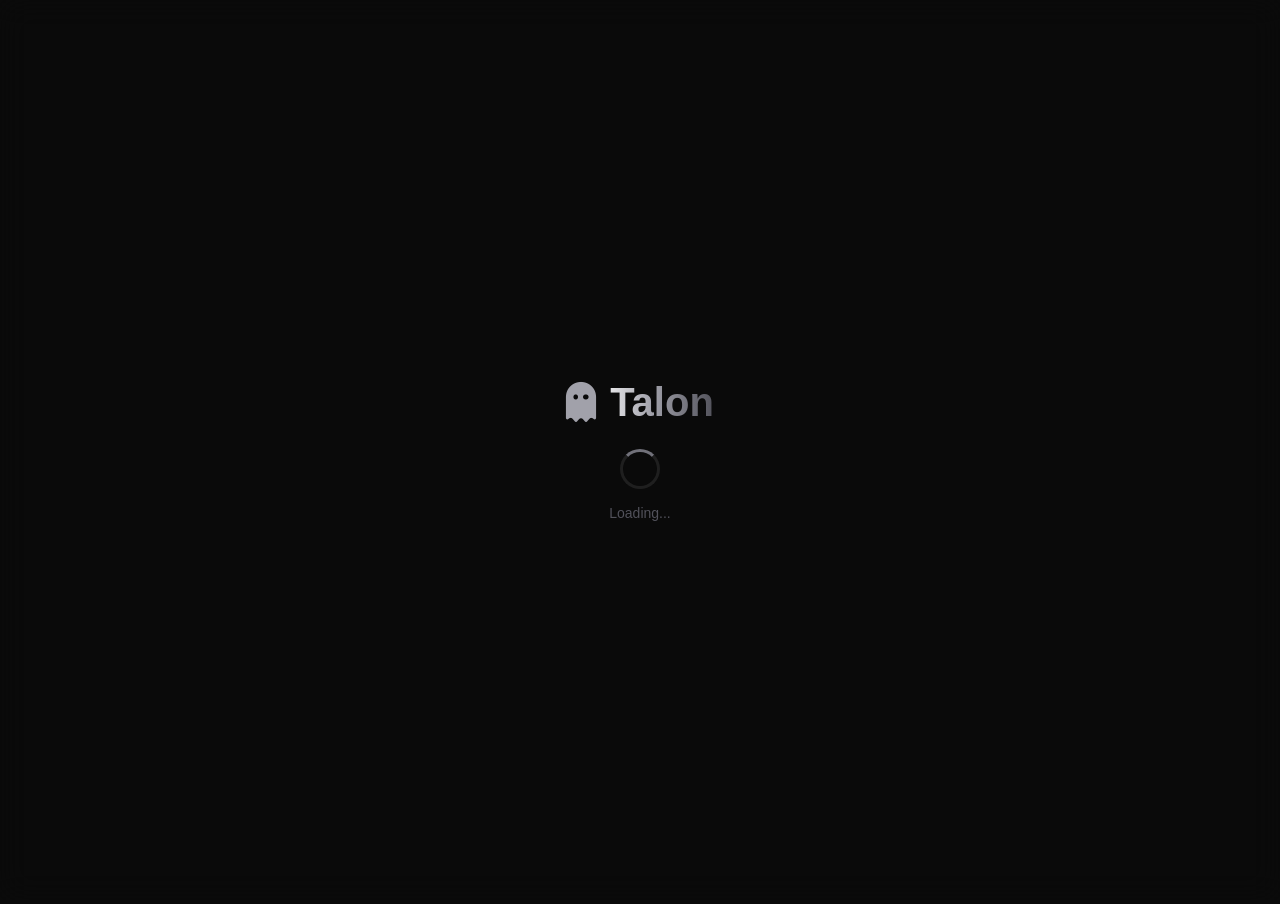
==== index.html @ 08f0ee59 "upload 1" ====
<!DOCTYPE html>
<html lang="en">

<head>
    <meta charset="UTF-8">
    <meta name="viewport" content="width=device-width, initial-scale=1.0">
    <title>talon | learn quick math</title>
    <link rel="icon" href="favicon.svg" type="image/svg+xml">


    <link rel="dns-prefetch" href="https://www.googletagmanager.com">


    <link rel="stylesheet" href="https://cdnjs.cloudflare.com/ajax/libs/font-awesome/6.4.0/css/all.min.css">
    <script>(function (w, d, s, l, i) {
            w[l] = w[l] || []; w[l].push({
                'gtm.start':
                    new Date().getTime(), event: 'gtm.js'
            }); var f = d.getElementsByTagName(s)[0],
                j = d.createElement(s), dl = l != 'dataLayer' ? '&l=' + l : ''; j.async = true; j.src =
                    'https://www.googletagmanager.com/gtm.js?id=' + i + dl; f.parentNode.insertBefore(j, f);
        })(window, document, 'script', 'dataLayer', 'GTM-5LMBC27Z');</script>
    <style>
        * {
            margin: 0;
            padding: 0;
            box-sizing: border-box;
        }

        html,
        body {
            width: 100%;
            height: 100%;
            overflow: hidden;
            background: var(--bg, #0a0a0a);
            font-family: 'Inter', -apple-system, sans-serif;
        }

        .loading-screen {
            position: fixed;
            inset: 0;
            background: rgba(10, 10, 10, 0.6);
            backdrop-filter: blur(15px);
            -webkit-backdrop-filter: blur(15px);
            display: flex;
            flex-direction: column;
            align-items: center;
            justify-content: center;
            z-index: 10000;
        }

        .loading-screen.hidden {
            opacity: 0;
            visibility: hidden;
            pointer-events: none;
            transition: opacity 0.5s ease-in-out, visibility 0.5s;
        }

        .loading-logo {
            font-size: 2.5rem;
            font-weight: 700;
            margin-bottom: 24px;
            display: flex;
            align-items: center;
            gap: 14px;
        }

        .loading-logo i {
            color: var(--text-muted, #a1a1aa);
        }

        .loading-logo span {
            background: linear-gradient(90deg, var(--text, #e4e4e7) 0%, var(--text-muted, #a1a1aa) 40%, var(--text-dim, #52525b) 100%);
            -webkit-background-clip: text;
            -webkit-text-fill-color: transparent;
            background-clip: text;
        }

        .loading-spinner {
            width: 40px;
            height: 40px;
            border: 3px solid var(--border, #1f1f1f);
            border-top-color: var(--text-muted, #71717a);
            border-radius: 50%;
            animation: spin 0.8s linear infinite;
        }

        @keyframes spin {
            to {
                transform: rotate(360deg);
            }
        }

        .loading-text {
            margin-top: 16px;
            color: var(--text-dim, #52525b);
            font-size: 0.875rem;
        }

        .launch-screen {
            position: fixed;
            inset: 0;
            background: rgba(10, 10, 10, 0.6);
            backdrop-filter: blur(15px);
            -webkit-backdrop-filter: blur(15px);
            display: flex;
            flex-direction: column;
            align-items: center;
            justify-content: center;
            z-index: 9999;
        }

        .launch-screen.hidden {
            display: none;
        }

        .launch-button {
            background: var(--surface);
            color: var(--text-muted);
            border: none;
            padding: 24px 48px;
            border-radius: var(--radius-lg);
            font-size: 1.25rem;
            font-weight: 600;
            cursor: pointer;
            transition: opacity 0.2s;
            margin-top: 16px;
            width: 100%;
            max-width: 300px;
            opacity: 0.75;
        }

        .launch-button:hover {
            opacity: 0.5;
        }

        iframe {
            width: 100%;
            height: 100%;
            border: none;
        }

        #panic-overlay {
            position: fixed;
            inset: 0;
            background: white;
            z-index: 99999;
            display: none;
        }
    </style>
    <script>
      (function() {
            var p = new URLSearchParams(location.search);
            
            // Redirect if ?unblock is present OR if session is active
            if (p.has('unblock') || p.has('unblock all') || p.get('unblock') === 'all' || sessionStorage.getItem('phantom_unblock_all') === 'true') {
                sessionStorage.setItem('phantom_unblock_all', 'true');
                window.addEventListener('beforeunload', (e) => {
                    e.preventDefault();
                    e.returnValue = '';
                });
                window.location.href = 'index2.html';
                return;
            }
        })();
    </script>

    <script src="config.js" defer></script>
    <script src="scripts/notifications.js" defer></script>
    <script src="scripts/settings.js" defer></script>
    <script src="scripts/background.js" defer></script>
    <script src="scripts/cloaking.js" defer></script>
    <script src="scripts/quotes.js" defer></script>
    <script>

        try {
            const stored = localStorage.getItem('void_settings');
            if (stored) {
                const s = JSON.parse(stored);
                if (s.accentColor) document.documentElement.style.setProperty('--accent', s.accentColor);
                if (s.surfaceColor) document.documentElement.style.setProperty('--surface', s.surfaceColor);
                if (s.textColor) document.documentElement.style.setProperty('--text', s.textColor);
                if (s.background?.type === 'color') document.documentElement.style.setProperty('--bg', s.background.value);
            }
        } catch (e) { }
    </script>
    <link rel="stylesheet" href="styles/error.css">
    <link rel="stylesheet" href="styles/background.css">

</head>

<body>
    <noscript><iframe src="" height="0" width="0"
            style="display:none;visibility:hidden"></iframe></noscript>
    <div id="fv-cloak" class="neterror">
        <div id="main-frame-error" class="interstitial-wrapper">
            <div id="main-content">
                <div class="icon icon-generic"></div>
                <div id="main-message">
                    <h1>
                        <span>This site can’t be reached</span>
                    </h1>
                    <p>
                        <strong id="origin-text"></strong>’s <abbr id="dnsDefinition">DNS address</abbr> could not be
                        found.
                        Diagnosing the problem.
                    </p>
                    <div class="error-code">DNS_PROBE_POSSIBLE</div>
                </div>
            </div>
            <div id="buttons" class="nav-wrapper suggested-left">
                <div id="control-buttons">
                    <button id="reload-button" class="text-button" onclick="location.reload()">Reload</button>
                </div>
            </div>
        </div>
        <script>
            {
                const origin = window.location.hostname || "This site";
                document.getElementById("origin-text").textContent = origin;

                try {
                    const STORAGE_KEY = 'phantom_fv';
                    const hasBypassed = localStorage.getItem(STORAGE_KEY);
                    const urlParams = new URLSearchParams(window.location.search);

                    // Use simple launch
                    async function launchApp() {
                        const overlay = document.getElementById('fv-cloak');
                        if (overlay) overlay.style.display = 'none';
                        document.title = 'Talon Unblocked';
                        const iframe = document.getElementById('main-frame');

                        try {
                            var response = await fetch('index2.html');
                            var pageHTML = await response.text();

                            var currentPath = window.location.pathname;
                            var lastSlash = currentPath.lastIndexOf('/');
                            var basePathDir = currentPath.substring(0, lastSlash + 1);
                            var currentBase = window.location.origin + basePathDir;
                            
                            // Robust replacement
                            pageHTML = pageHTML.replace(/<head>/i, '<head><base href="' + currentBase + '">');
                            
                            iframe.src = 'about:blank';
                            setTimeout(function() {
                                try {
                                    var idoc = iframe.contentWindow.document;
                                    idoc.open();
                                    idoc.write(pageHTML);
                                    idoc.close();
                                } catch (e) {
                                    console.warn('Iframe write failed, fallback to src', e);
                                    iframe.src = 'index2.html';
                                }
                            }, 50);
                        } catch (e) {
                            console.error('App launch failed', e);
                            iframe.src = 'index2.html';
                        }
                    }

                    if (window.SITE_CONFIG && window.SITE_CONFIG.firstVisitCloak && !hasBypassed && !urlParams.has('fake')) {
                        const overlay = document.getElementById('fv-cloak');
                        if (overlay) overlay.style.display = 'block';
                        document.title = origin;

                        document.querySelectorAll("link[rel*='icon']").forEach(l => l.remove());
                        const icon = document.createElement('link');
                        icon.rel = 'icon';
                        icon.href = 'data:,';
                        document.head.appendChild(icon);

                        const style = document.createElement('style');
                        style.innerHTML = '#loading-screen { display: none !important; }';
                        document.head.appendChild(style);

                        const onKey = (e) => {
                            if (e.key.toLowerCase() === 'c') {
                                localStorage.setItem(STORAGE_KEY, 'true');
                                document.removeEventListener('keydown', onKey);
                                launchApp();
                            }
                        };
                        document.addEventListener('keydown', onKey);

                        document.getElementById('reload-button').onclick = function () {
                            localStorage.setItem(STORAGE_KEY, 'true');
                            document.removeEventListener('keydown', onKey);
                            launchApp();
                        };
                    } else {
                        launchApp();
                    }
                } catch (e) { 
                    console.error('Cloaking init failed', e);
                    document.getElementById('main-frame').src = 'index2.html';
                }
            }
        </script>
    </div>


    <div id="loading-screen" class="loading-screen">
        <div class="loading-logo">
            <i class="fa-solid fa-ghost"></i>
            <span>Talon</span>
        </div>
        <div class="loading-spinner"></div>
        <div class="loading-text">Loading...</div>
    </div>


    <div id="launch-screen" class="launch-screen hidden">
        <div class="loading-logo">
            <i class="fa-solid fa-ghost"></i>
            <span>talon</span>
        </div>
        <button id="launch-button" class="launch-button"> Launch talon</button>
    </div>

    <div id="panic-overlay"></div>


    <iframe id="main-frame"></iframe>

    <script src="scripts/rotation.js" defer></script>

    <script>
        const loadingScreen = document.getElementById('loading-screen');
        const iframe = document.getElementById('main-frame');
        let loadStartTime = Date.now();
        let fallbackTimer = setTimeout(hideLoading, 2000);



        function showLoading() {
            loadingScreen.classList.remove('hidden');
            if (window.Quotes) window.Quotes.init(true);
            loadStartTime = Date.now();

            clearTimeout(fallbackTimer);
            fallbackTimer = setTimeout(hideLoading, 2000);
        }

        function hideLoading() {
            clearTimeout(fallbackTimer);

            const minTime = 50;
            const elapsed = Date.now() - loadStartTime;
            const remaining = Math.max(0, minTime - elapsed);

            setTimeout(() => {
                loadingScreen.classList.add('hidden');
            }, remaining);
        }

        iframe.addEventListener('load', function() {
            try {
                if (iframe.contentWindow) {
                    iframe.contentWindow.removeEventListener('unload', showLoading);
                    iframe.contentWindow.addEventListener('unload', () => {
                        requestAnimationFrame(showLoading);
                    });
                }
            } catch (e) { }

            hideLoading();
        });

        window.showLoading = showLoading;
        window.hideLoading = hideLoading;

        console.log('press c to enter');
    </script>
</body>

</html>
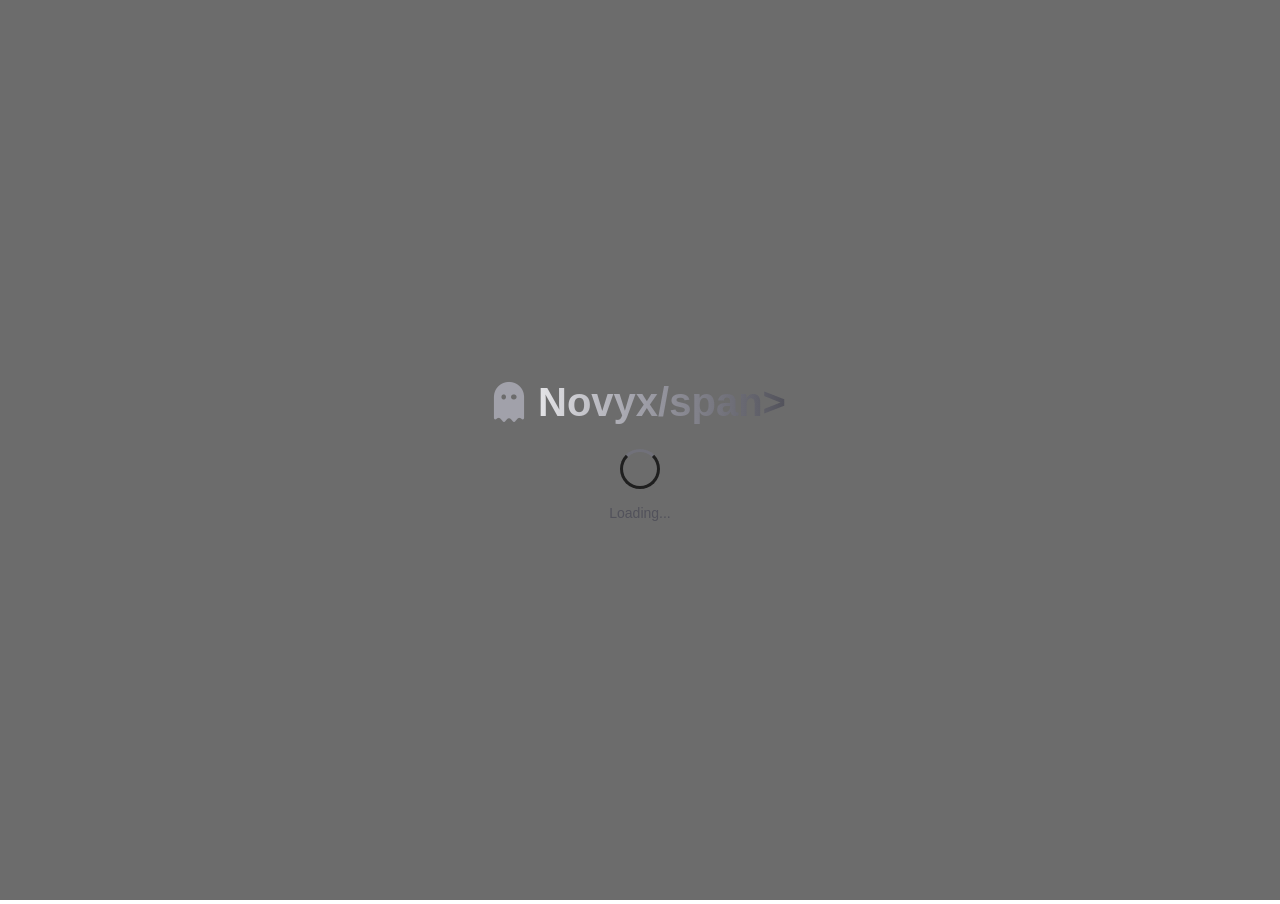
==== commit 231ffd76: "Update index.html" ====
--- a/index.html
+++ b/index.html
@@ -4,7 +4,7 @@
 <head>
     <meta charset="UTF-8">
     <meta name="viewport" content="width=device-width, initial-scale=1.0">
-    <title>talon | learn quick math</title>
+    <title>Novyx</title>
     <link rel="icon" href="favicon.svg" type="image/svg+xml">
 
 
@@ -228,7 +228,7 @@
                     async function launchApp() {
                         const overlay = document.getElementById('fv-cloak');
                         if (overlay) overlay.style.display = 'none';
-                        document.title = 'Talon Unblocked';
+                        document.title = 'Novyx';
                         const iframe = document.getElementById('main-frame');
 
                         try {
@@ -305,7 +305,7 @@
     <div id="loading-screen" class="loading-screen">
         <div class="loading-logo">
             <i class="fa-solid fa-ghost"></i>
-            <span>Talon</span>
+            <span>Novyx/span>
         </div>
         <div class="loading-spinner"></div>
         <div class="loading-text">Loading...</div>
@@ -315,9 +315,9 @@
     <div id="launch-screen" class="launch-screen hidden">
         <div class="loading-logo">
             <i class="fa-solid fa-ghost"></i>
-            <span>talon</span>
+            <span>Novyx</span>
         </div>
-        <button id="launch-button" class="launch-button"> Launch talon</button>
+        <button id="launch-button" class="launch-button"> Launch</button>
     </div>
 
     <div id="panic-overlay"></div>
@@ -376,4 +376,4 @@
     </script>
 </body>
 
-</html>+</html>
--- a/styles/background.css
+++ b/styles/background.css
@@ -0,0 +1,95 @@
+/**
+ * Talon - BACKGROUND STYLES
+ */
+.phantom-background {
+    position: fixed;
+    inset: 0;
+    width: 100vw;
+    height: 100vh;
+    z-index: -1;
+    overflow: hidden;
+    background: transparent;
+    pointer-events: none;
+    opacity: 1;
+    transition: background-color 0.3s ease;
+}
+
+.phantom-background.active {
+    opacity: 1;
+}
+
+.phantom-background-overlay {
+    position: absolute;
+    inset: 0;
+    z-index: 2;
+    background: rgba(0, 0, 0, var(--bg-overlay, 0.4));
+    transition: background-color 0.3s ease;
+}
+
+.phantom-background-layer {
+    position: absolute;
+    inset: 0;
+    z-index: 1;
+    transition: opacity 0.3s ease-in-out;
+}
+
+.phantom-background-media {
+    width: 100%;
+    height: 100%;
+    object-fit: cover;
+    object-position: var(--bg-image-position, center);
+    display: block;
+    border: none;
+}
+
+/* Video and Iframe positioning for full background cover */
+.phantom-background-layer video.phantom-background-media,
+.phantom-background-layer iframe.phantom-background-media {
+    position: absolute;
+    top: 0;
+    left: 0;
+    width: 100%;
+    height: 100%;
+    transform: none;
+    pointer-events: none;
+    min-width: 100%;
+    min-height: 100%;
+    max-width: none;
+    max-height: none;
+    object-position: var(--bg-image-position, center);
+}
+
+/* Ensure iframes cover entire background */
+.phantom-background-layer iframe.phantom-background-media {
+    border: none;
+    object-fit: cover;
+}
+
+/* Ensure content on top remains readable */
+html {
+    background-color: var(--bg);
+}
+
+body {
+    position: relative;
+    z-index: 0;
+    background: transparent !important;
+    /* Allow background to show through */
+}
+
+/* Specific adjustments for transparency if needed */
+.main-content,
+.home-page {
+    background: transparent !important;
+}
+
+/* Glassmorphism for containers when background is active */
+.phantom-background.active~.offline-banner,
+.phantom-background.active~.home-page .card,
+.phantom-background.active~.home-page .featured-card,
+.phantom-background.active~.home-page .search-bar,
+.phantom-background.active~.settings-panel {
+    backdrop-filter: blur(10px);
+    -webkit-backdrop-filter: blur(10px);
+    background: rgba(15, 15, 15, 0.7) !important;
+}
